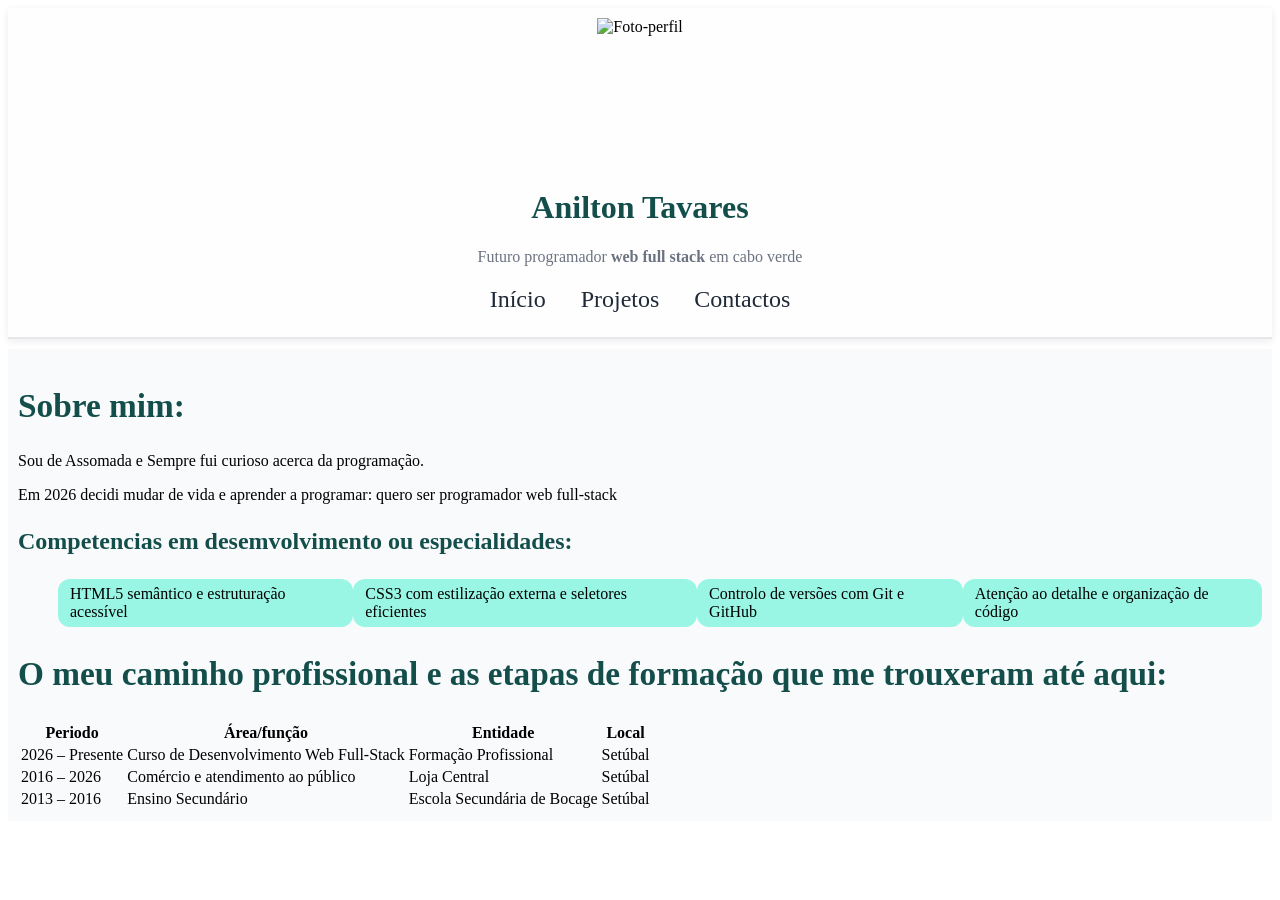
==== index.html @ 64184ef8 "ultimate-portifólio" ====
<!doctype html>
<html lang="pt-PT">
  <head>
    <meta charset="UTF-8" />
    <meta name="viewport" content="width=device-width, initial-scale=1.0" />
    <meta
      name="description"
      content="Portefólio pessoal de Ana Martins, futura programadora web em Setúbal. Apresentação, percurso de formação e projetos práticos."
    />
    <meta name="author" content="Ana Martins" />
    <title>Ana Martins | Portefólio</title>
    <link rel="icon" type="image/svg+xml" href="imagens/favicon.svg" />
    <link rel="preconnect" href="https://fonts.googleapis.com" />
    <link rel="preconnect" href="https://fonts.gstatic.com" crossorigin />
    <link
      href="https://fonts.googleapis.com/css2?family=Poppins:wght@600;700&display=swap"
      rel="stylesheet"
    />
      <script src="https://cdn.jsdelivr.net/npm/@tailwindcss/browser@4"></script>
    <link rel="stylesheet" href="css/style.css" />
  </head>
  <body>
    <header>
      <!-- Fotografia (imagens/foto.svg, 160 x 160, com alt), nome num h1 e frase de apresentação -->
      <div id="profile-photo" class="images">
        <img
          src="images/MK11.JPG"
          alt="Foto-perfil"
          height="100%"
          width="100%"
        />
      </div>
      <div id="profile-header">
        <h1>Anilton Tavares</h1>
        <p>
          Futuro programador <strong> web full stack </strong> em cabo verde
        </p>
      </div>

      <nav>
        <ul>
          <li><a href="index.html">Início</a></li>
          <li><a href="projetos.html">Projetos</a></li>
          <li><a href="contactos.html">Contactos</a></li>
        </ul>
      </nav>
    </header>

    <main class="px-32 py-16">
      <section>
        <!-- Sobre mim: h2, dois parágrafos, h3 "Competências em desenvolvimento",
             lista class="etiquetas" e caixa aside class="curiosidade" -->
        <h2>Sobre mim:</h2>
        <p>Sou de Assomada e Sempre fui curioso acerca da programação.</p>
        <p>
          Em 2026 decidi mudar de vida e aprender a programar: quero ser
          programador <span lang="en"> web full-stack </span>
        </p>
        <h3>Competencias em desemvolvimento ou especialidades:</h3>
        <ul class="etiquetas">
          <li>HTML5 semântico e estruturação acessível</li>
          <li>CSS3 com estilização externa e seletores eficientes</li>
          <li>Controlo de versões com Git e GitHub</li>
          <li>Atenção ao detalhe e organização de código</li>
         </ul>
      </section>
      

      <section>
      
        <!-- Apresentação em vídeo: h2 e figure com video (controls, poster,
             source e track com as legendas) e figcaption -->
      </section>

      <section id="percurso" class="mb-11px flex flex-col gap-10">
        <!-- O meu percurso: h2, parágrafo e tabela dentro de
             div class="tabela-responsiva" -->

             <h2>O meu caminho profissional e as etapas de formação que me trouxeram até aqui:</h2>
               <table class="outline outline-2">

               
           
              <thead class="border-b-2 py-2">
                <tr>
                  <th class="p-2" scope="col">Periodo</th>
                  <th class="p-2" scope="col">Área/função</th>
                  <th class="p-2" scope="col">Entidade</th>
                  <th class="p-2" scope="col">Local</th>


                </tr>

                <tbody class="text-center">
                  <tr class="border-b-2">
                    <td>2026 – Presente</td>
                    <td>Curso de Desenvolvimento Web Full-Stack</td>
                    <td>Formação Profissional </td>
                    <td> Setúbal</td>


                  </tr>
                  <tr >
                    
                    <td >2016 – 2026</td>
                    <td>Comércio e atendimento ao público</td>
                    <td>Loja Central</td>
                    <td> Setúbal</td>
                    


                  </tr>

                  <tr >
                    <td>2013 – 2016 </td>
                    <td>Ensino Secundário</td>
                    <td>Escola Secundária de Bocage</td>
                    <td>Setúbal</td>
                    
                  </tr>


                </tbody>
              </thead>



             </table>
      </section>

      <section>
        <!-- O que dizem de mim: h2 e article class="cartao" com blockquote -->
      </section>

      <section>
        <!-- Contacto rápido: h2, parágrafo e div class="acoes" com dois botões -->
      </section>
    </main>

    <footer>
      <!-- © 2026 e o vosso nome; lista class="redes" com os links E-mail e GitHub -->
    </footer>
  </body>
</html>
---- css/style.css ----
/* ==========================================================================
   Portefólio Pessoal — Ana Martins
   Folha de Estilos Principal (mobile-first: primeiro o telemóvel,
   depois os ecrãs maiores, na secção 7)
   As cores e as medidas que se repetem estão em variáveis, no :root.
   ========================================================================== */

/* --------------------------------------------------------------------------
   1. Base: caixas, corpo da página e largura do conteúdo
   -------------------------------------------------------------------------- */

/* Variáveis: a paleta e as medidas que se repetem, num só sítio.
   Para mudar uma cor no site todo, basta mudá-la aqui. */
:root {
  --cor-principal: #0f766e;
  --cor-principal-escura: #115e59;
  --cor-principal-media: #99f6e4;
  --cor-principal-clara: #f0fdfa;
  --cor-titulos: #134e4a;
  --cor-texto: #1f2937;
  --cor-texto-secundario: #6b7280;
  --cor-bordas: #e5e7eb;
  --cor-bordas-campos: #d1d5db;
  --cor-fundo-header: #fefefe;
  --cor-fundo: #f8fafc;
  --cor-branca: #ffffff;
  --cor-realce: #ea580c;
  --cor-realce-clara: #fff7ed;
  --raio: 12px;
  --sombra: 0 2px 8px rgba(15, 23, 42, 0.08);
  --sombra-forte: 0 8px 20px rgba(15, 23, 42, 0.14);
}

/* box-sizing para todos os elementos, body e main centrado */

/* --------------------------------------------------------------------------
   2. Texto e fontes
   -------------------------------------------------------------------------- */

/* Títulos com a Poppins, parágrafos, links, imagens, figure, video e figcaption */

/* --------------------------------------------------------------------------
   3. Cabeçalho, menu e rodapé
   -------------------------------------------------------------------------- */
header {
  display: flex;
  flex-direction: column;
  justify-content: center;
  align-items: center;
  text-align: center;
  background-color: var(--cor-fundo-header);
  border-bottom: 2px solid var(--cor-bordas);
  box-shadow: var(--sombra);
  padding: 10px 0px;
}
main{margin:10px 0px;
padding: 10px;
background-color: var(--cor-fundo);}

 
#profile-photo {
  width: 10%;
 
  height: 150px;
}

header h1 {
  color: var(--cor-titulos);
}
header p {
  color: var(--cor-texto-secundario);
}

nav ul {
  display: flex;
  gap: 15px;
  list-style-type: none;
  margin: 0;
  margin-bottom: 10px;
  padding: 0;
}

nav ul li {
  padding: 4px 10px;
  border:none;
}

nav ul li:hover {
  background-color: var(--cor-realce-clara);
  border-bottom: 2px solid var(--cor-realce);
}

nav ul a:active {
  border-bottom: var(--cor-realce);
}

nav ul a {
  text-decoration: none;
  color: var(--cor-texto);
  font-size: 18pt;
}
h2{color: var(--cor-titulos
   );font-size: 25pt;
}
h3{color: var(--cor-titulos);
font-size: 18pt;}

.etiquetas{display: flex;
   flex: 2;
   
  
   justify-content: space-evenly;
   list-style-type: none;
   
}

.etiquetas li{background-color: var(--cor-principal-media);
padding:6px 12px;
border-radius: var(--raio);}

/* header, menu com Flexbox, rodapé em coluna e lista .redes */

/* --------------------------------------------------------------------------
   4. Tabelas e formulários
   -------------------------------------------------------------------------- */

/* .tabela-responsiva, table, caption, th e td, fieldset, legend, label e campos */

/* --------------------------------------------------------------------------
   5. Componentes reutilizáveis (classes)
   -------------------------------------------------------------------------- */

/* .cartao, .curiosidade, .destaque, .botao, .etiquetas, .acoes e .grelha-projetos */

/* --------------------------------------------------------------------------
   6. Elementos únicos (id)
   -------------------------------------------------------------------------- */

/* #formulario-contacto */

/* --------------------------------------------------------------------------
   7. Ecrãs maiores (media queries)
   -------------------------------------------------------------------------- */

/* @media (min-width: 768px): títulos maiores, rodapé numa linha e grelha de 2 colunas */
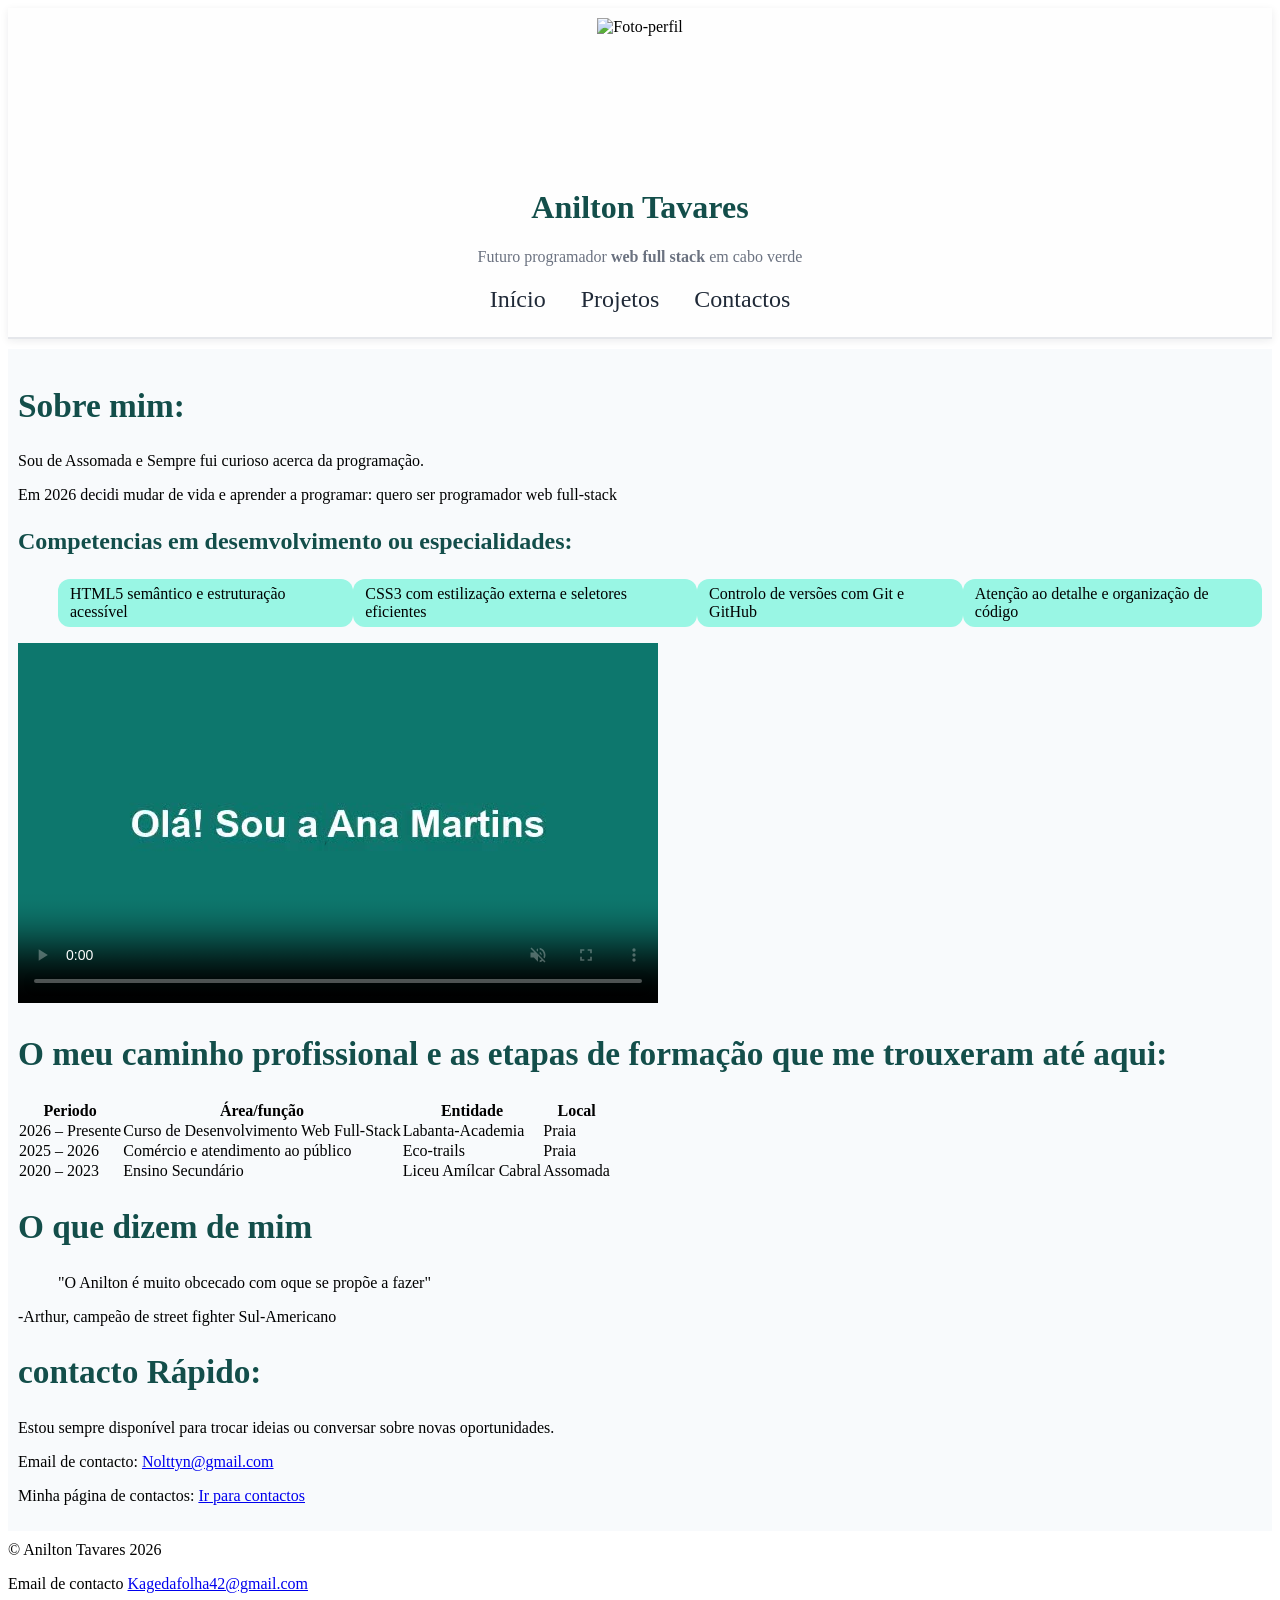
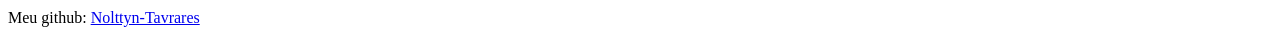
==== commit 834463e2: "atualizar-portefólio" ====
--- a/index.html
+++ b/index.html
@@ -7,9 +7,9 @@
       name="description"
       content="Portefólio pessoal de Ana Martins, futura programadora web em Setúbal. Apresentação, percurso de formação e projetos práticos."
     />
-    <meta name="author" content="Ana Martins" />
-    <title>Ana Martins | Portefólio</title>
-    <link rel="icon" type="image/svg+xml" href="imagens/favicon.svg" />
+    <meta name="author" content="Anilton" />
+    <title>Anilton | Portefólio</title>
+    <link rel="icon" type="image/svg+xml" href="images/MK11.jpg" />
     <link rel="preconnect" href="https://fonts.googleapis.com" />
     <link rel="preconnect" href="https://fonts.gstatic.com" crossorigin />
     <link
@@ -70,6 +70,15 @@
       
         <!-- Apresentação em vídeo: h2 e figure com video (controls, poster,
              source e track com as legendas) e figcaption -->
+             <div>
+             <video controls loop autoplay muted  poster="images/video-capa.jpg" preload="metadata" width="640" height="360">
+  <source src="video/apresentacao.mp4" type="video/mp4">
+  
+  <track kind="captions" src="video/apresentacao.vtt" srclang="pt" label="Português" default>
+  O seu navegador não suporta vídeo.
+</video>
+</div>
+
       </section>
 
       <section id="percurso" class="mb-11px flex flex-col gap-10">
@@ -90,39 +99,39 @@
 
 
                 </tr>
+ </thead>
 
                 <tbody class="text-center">
-                  <tr class="border-b-2">
+                  <tr class="border-b">
                     <td>2026 – Presente</td>
                     <td>Curso de Desenvolvimento Web Full-Stack</td>
-                    <td>Formação Profissional </td>
-                    <td> Setúbal</td>
+                    <td>Labanta-Academia</td>
+                    <td> Praia</td>
 
 
                   </tr>
-                  <tr >
+                  <tr class="border-b" >
                     
-                    <td >2016 – 2026</td>
+                    <td >2025 – 2026</td>
                     <td>Comércio e atendimento ao público</td>
-                    <td>Loja Central</td>
-                    <td> Setúbal</td>
+                    <td>Eco-trails</td>
+                    <td> Praia</td>
                     
 
 
                   </tr>
 
                   <tr >
-                    <td>2013 – 2016 </td>
+                    <td>2020 – 2023 </td>
                     <td>Ensino Secundário</td>
-                    <td>Escola Secundária de Bocage</td>
-                    <td>Setúbal</td>
+                    <td>Liceu Amílcar Cabral</td>
+                    <td>Assomada</td>
                     
                   </tr>
 
 
                 </tbody>
-              </thead>
-
+             
 
 
              </table>
@@ -130,15 +139,37 @@
 
       <section>
         <!-- O que dizem de mim: h2 e article class="cartao" com blockquote -->
+
+        <h2>O que dizem de mim</h2>
+        <article class="cartao">
+          <figure>"O Anilton é muito obcecado com oque se propõe a  fazer"</figure>
+          <figcaption>-Arthur, campeão de street fighter Sul-Americano</figcaption>
+
+
+
+        </article>
       </section>
 
       <section>
         <!-- Contacto rápido: h2, parágrafo e div class="acoes" com dois botões -->
+         <h2>contacto Rápido:</h2>
+         <p>Estou sempre disponível para trocar ideias ou conversar sobre novas oportunidades.
+</p>
+
+<div class="flex gap-10 justify-betweem">
+ <p class="uppercase">Email de contacto: <a class="text-[blue]" href ="mailto:Nolttyn@gmail.com">Nolttyn@gmail.com</a></p>   
+ <p class="uppercase">Minha página de contactos: <a class="text-[blue]" href="Contactos.html">Ir para contactos</a></p>
+
+
+</div>
       </section>
     </main>
 
-    <footer>
-      <!-- © 2026 e o vosso nome; lista class="redes" com os links E-mail e GitHub -->
+    <footer> &copy; Anilton Tavares 2026
+
+    <p> Email de contacto <a class="text-[blue]" href="mailto:Kagedafolha42@gmail.com" target="_blank"  rel="noopener noreferrer">Kagedafolha42@gmail.com</a> </p>
+    <p>Meu github: <a class="text-[blue]" href="https://github.com/Nolttyn-Tavares" target="_blank" rel="noopener noreferrer">Nolttyn-Tavrares</a></p>  
+    
     </footer>
   </body>
 </html>
--- a/css/style.css
+++ b/css/style.css
@@ -53,6 +53,7 @@
   box-shadow: var(--sombra);
   padding: 10px 0px;
 }
+table { border-collapse: collapse; }
 main{margin:10px 0px;
 padding: 10px;
 background-color: var(--cor-fundo);}
